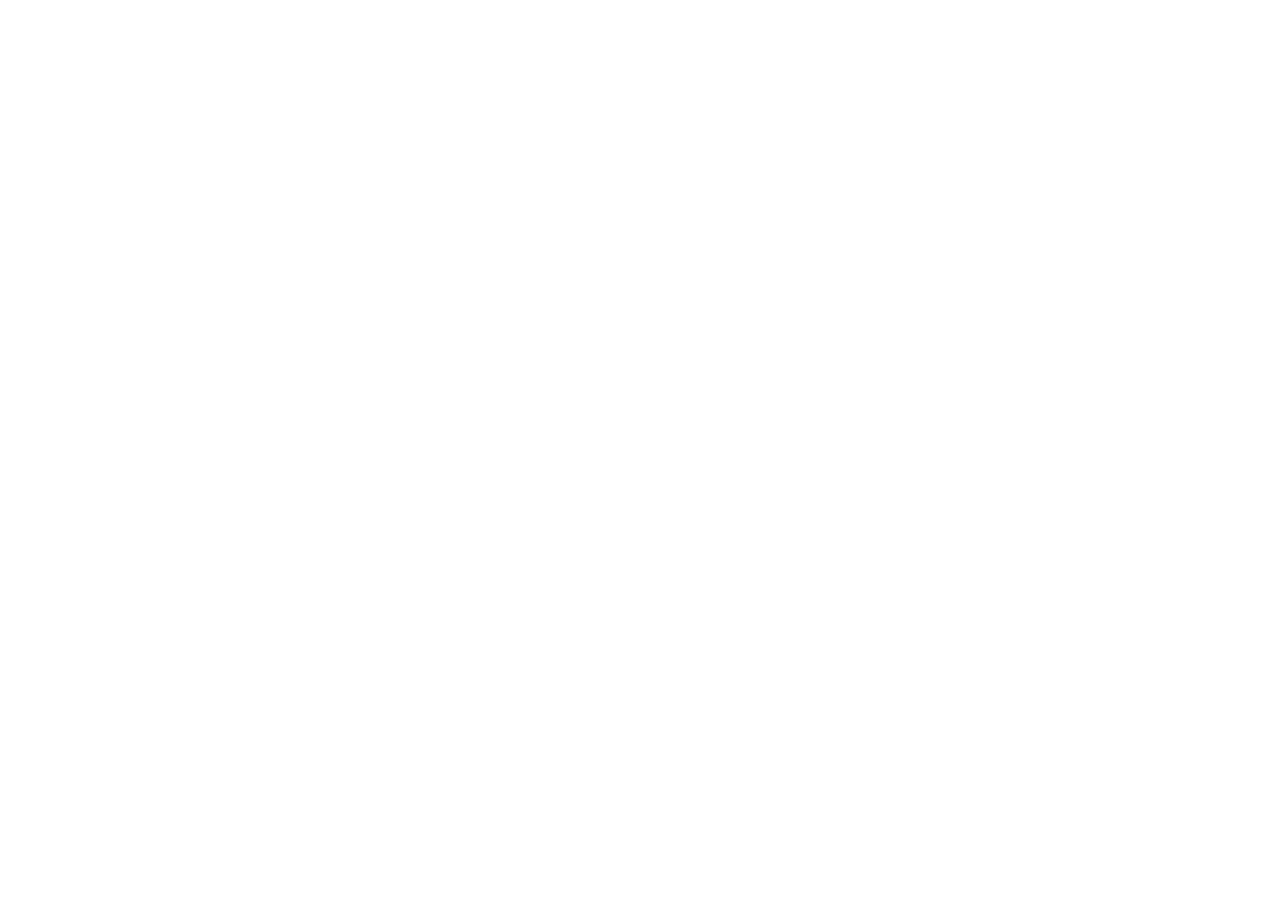
==== site.html @ b0cc4bf6 "New File" ====
<!DOCTYPE html>
<html lang="en">
<head>
    <meta charset="UTF-8">
    <meta name="viewport" content="width=device-width, initial-scale=1.0">
    <title>Meu Primeiro Site</title>
</head>
<body>
    
</body>
</html>
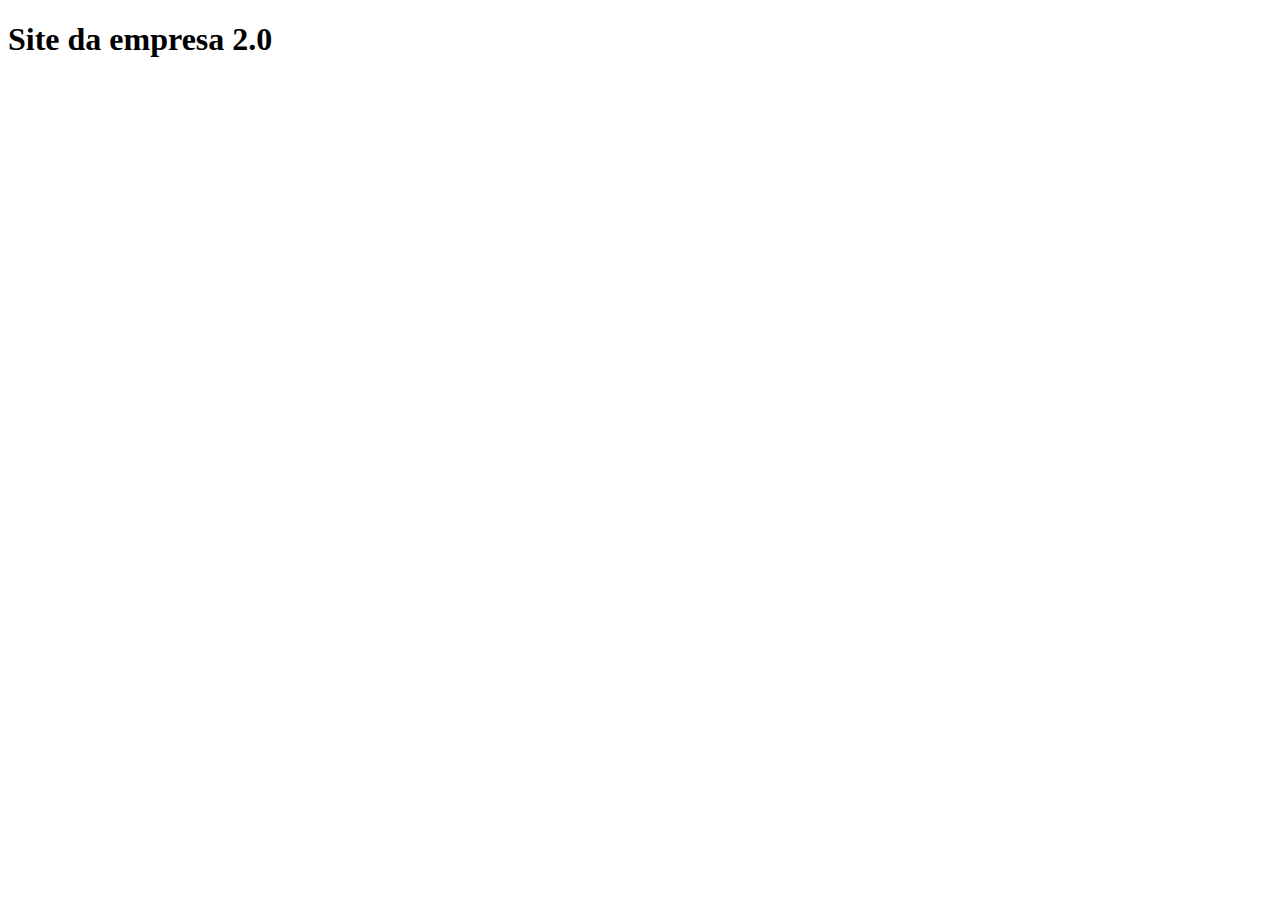
==== commit b19c1183: "Mudando Head do Site" ====
--- a/site.html
+++ b/site.html
@@ -6,6 +6,6 @@
     <title>Meu Primeiro Site</title>
 </head>
 <body>
-    
+    <h1>Site da empresa 2.0</h1>
 </body>
 </html>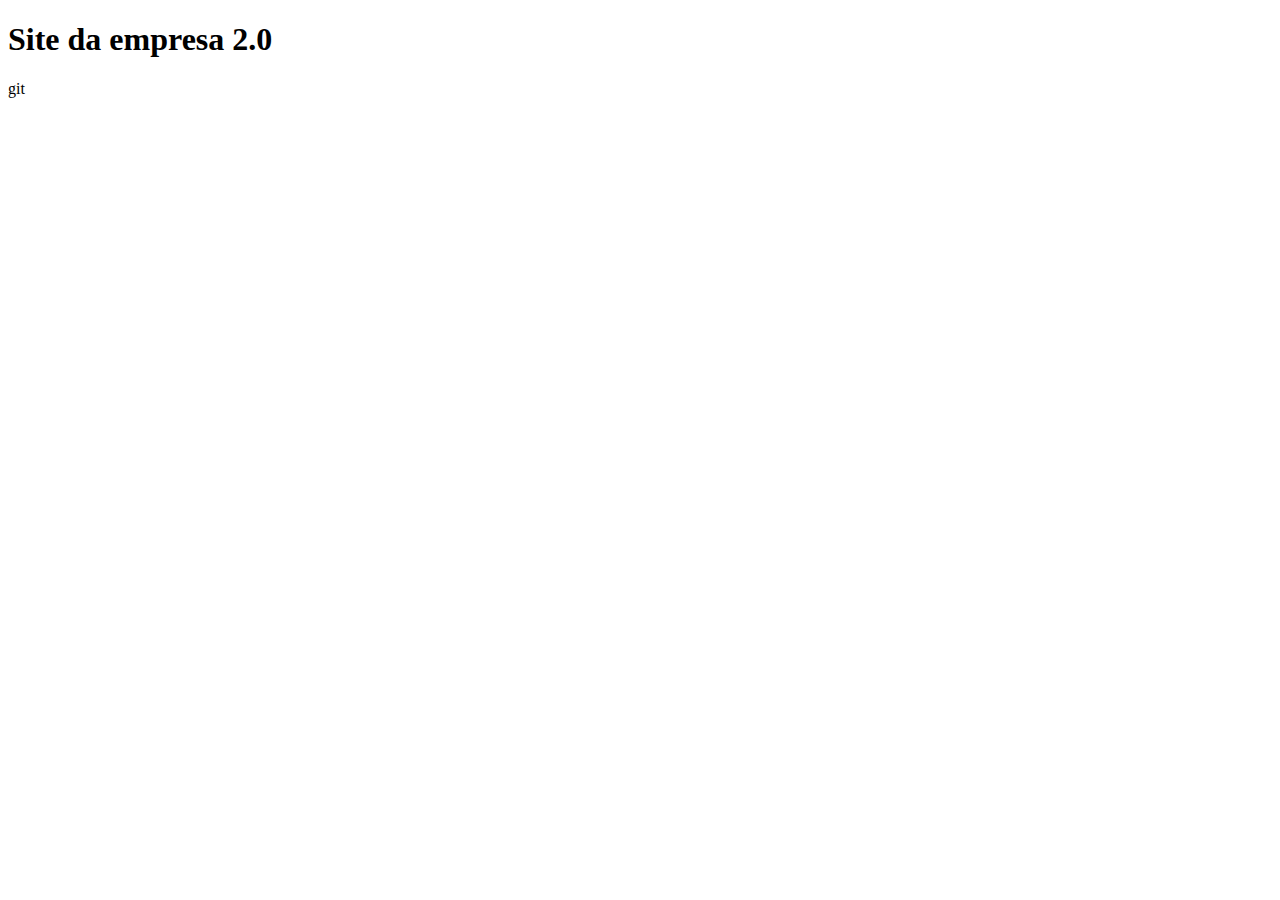
==== commit f0ca1dc7: "Update site.html" ====
--- a/site.html
+++ b/site.html
@@ -8,4 +8,4 @@
 <body>
     <h1>Site da empresa 2.0</h1>
 </body>
-</html>+</html>git